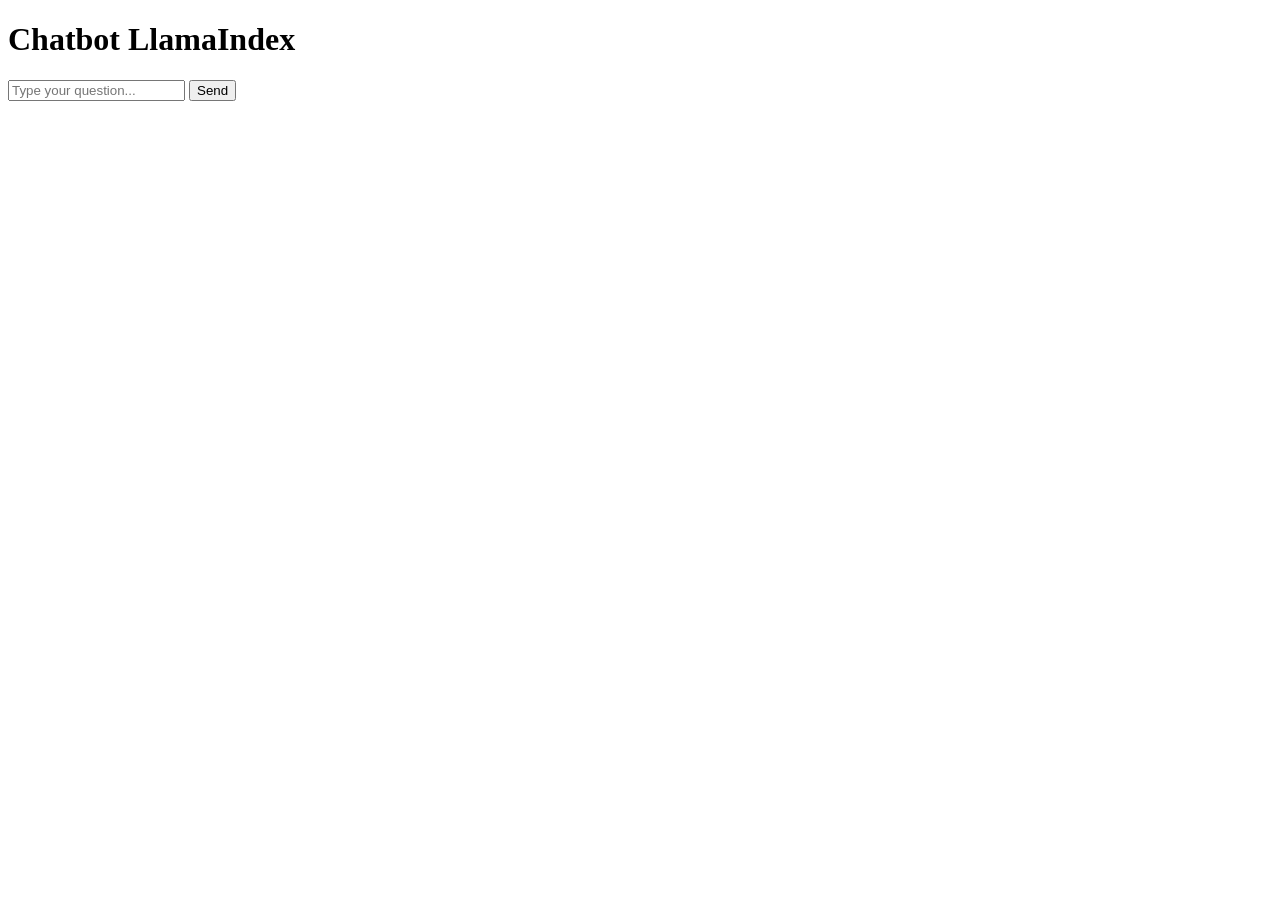
==== src/templates/index.html @ d7393c11 "first commit" ====
<!DOCTYPE html>
<html lang="en">
<head>
    <meta charset="UTF-8">
    <meta name="viewport" content="width=device-width, initial-scale=1.0">
    <title>Chatbot LlamaIndex</title>
    <link rel="stylesheet" href="{{ url_for('static', filename='style.css') }}">
</head>
<body>
    <div class="chat-container">
        <h1>Chatbot LlamaIndex</h1>
        <div id="chat-box"></div>
        <input type="text" id="user-input" placeholder="Type your question...">
        <button onclick="sendMessage()">Send</button>
    </div>
    
    <script>
        async function sendMessage() {
            const userInput = document.getElementById("user-input").value;
            if (!userInput) return;
            
            // Display user's question in the chat box
            document.getElementById("chat-box").innerHTML += `<p><strong>You:</strong> ${userInput}</p>`;
            document.getElementById("user-input").value = "";

            // Send request to the Flask API
            const response = await fetch("/chat", {
                method: "POST",
                headers: { "Content-Type": "application/json" },
                body: JSON.stringify({ query: userInput })
            });
            const data = await response.json();

            // Display chatbot response in the chat box
            document.getElementById("chat-box").innerHTML += `<p><strong>Bot:</strong> ${data.response}</p>`;
        }
    </script>
</body>
</html>
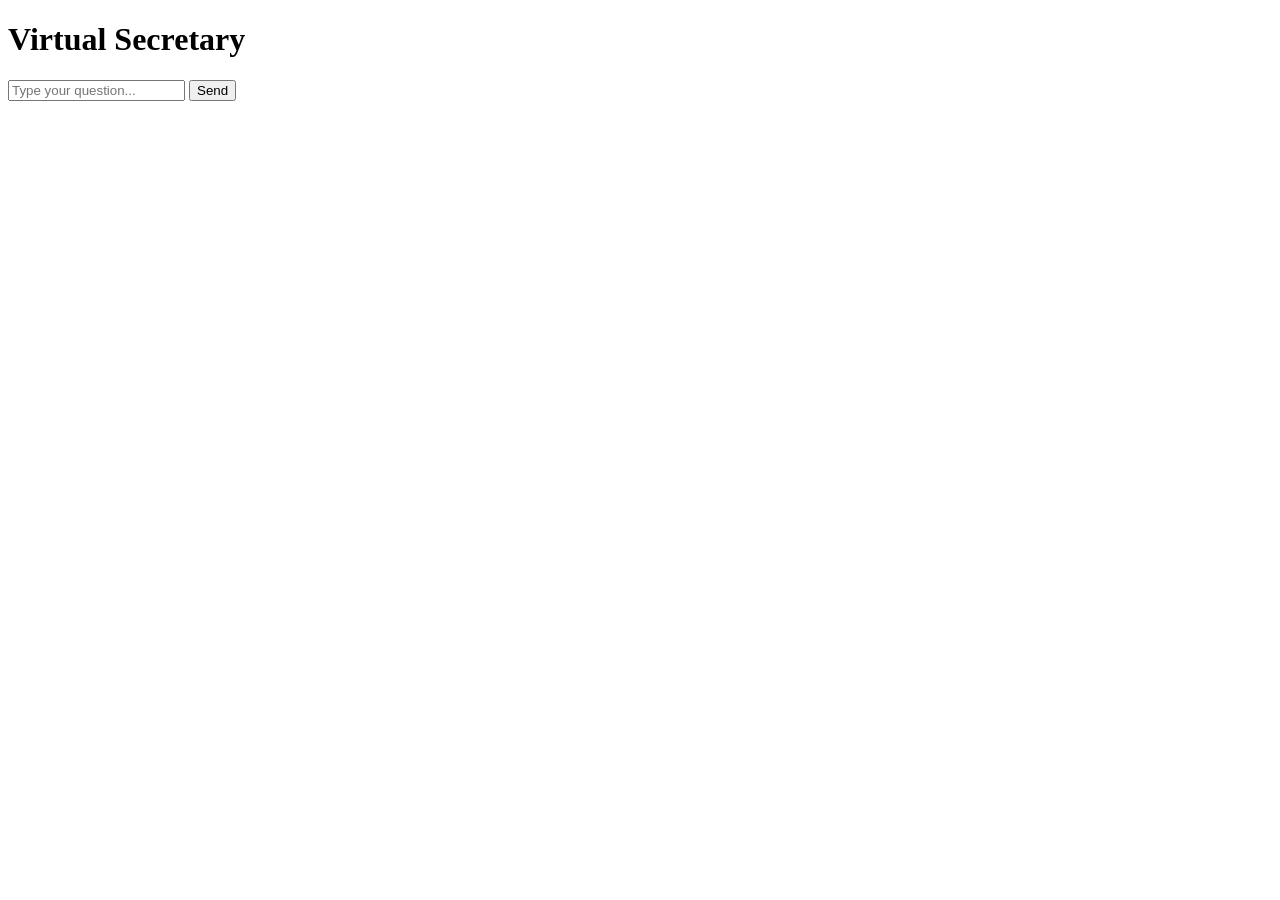
==== commit 8cc09df4: "Added prompt" ====
--- a/src/templates/index.html
+++ b/src/templates/index.html
@@ -8,7 +8,7 @@
 </head>
 <body>
     <div class="chat-container">
-        <h1>Chatbot LlamaIndex</h1>
+        <h1>Virtual Secretary</h1>
         <div id="chat-box"></div>
         <input type="text" id="user-input" placeholder="Type your question...">
         <button onclick="sendMessage()">Send</button>
@@ -18,21 +18,40 @@
         async function sendMessage() {
             const userInput = document.getElementById("user-input").value;
             if (!userInput) return;
-            
+
             // Display user's question in the chat box
-            document.getElementById("chat-box").innerHTML += `<p><strong>You:</strong> ${userInput}</p>`;
+            const chatBox = document.getElementById("chat-box");
+            chatBox.innerHTML += `<p><strong>You:</strong> ${userInput}</p>`;
             document.getElementById("user-input").value = "";
 
-            // Send request to the Flask API
+            // Create an entry for the chatbot response
+            const botResponse = document.createElement("p");
+            botResponse.innerHTML = "<strong>KatIA:</strong> ";
+            chatBox.appendChild(botResponse);
+
+            // Send the query to the Flask API
             const response = await fetch("/chat", {
                 method: "POST",
                 headers: { "Content-Type": "application/json" },
-                body: JSON.stringify({ query: userInput })
+                body: JSON.stringify({ query: userInput }),
             });
-            const data = await response.json();
 
-            // Display chatbot response in the chat box
-            document.getElementById("chat-box").innerHTML += `<p><strong>Bot:</strong> ${data.response}</p>`;
+            // Process the streamed response
+            const reader = response.body.getReader();
+            const decoder = new TextDecoder("utf-8");
+
+            // Read the streamed chunks
+            let done = false;
+            while (!done) {
+                const { value, done: streamDone } = await reader.read();
+                done = streamDone;
+
+                if (value) {
+                    // Decode the received chunk and append it to the bot's response
+                    const chunk = decoder.decode(value, { stream: true });
+                    botResponse.innerHTML += chunk;
+                }
+            }
         }
     </script>
 </body>
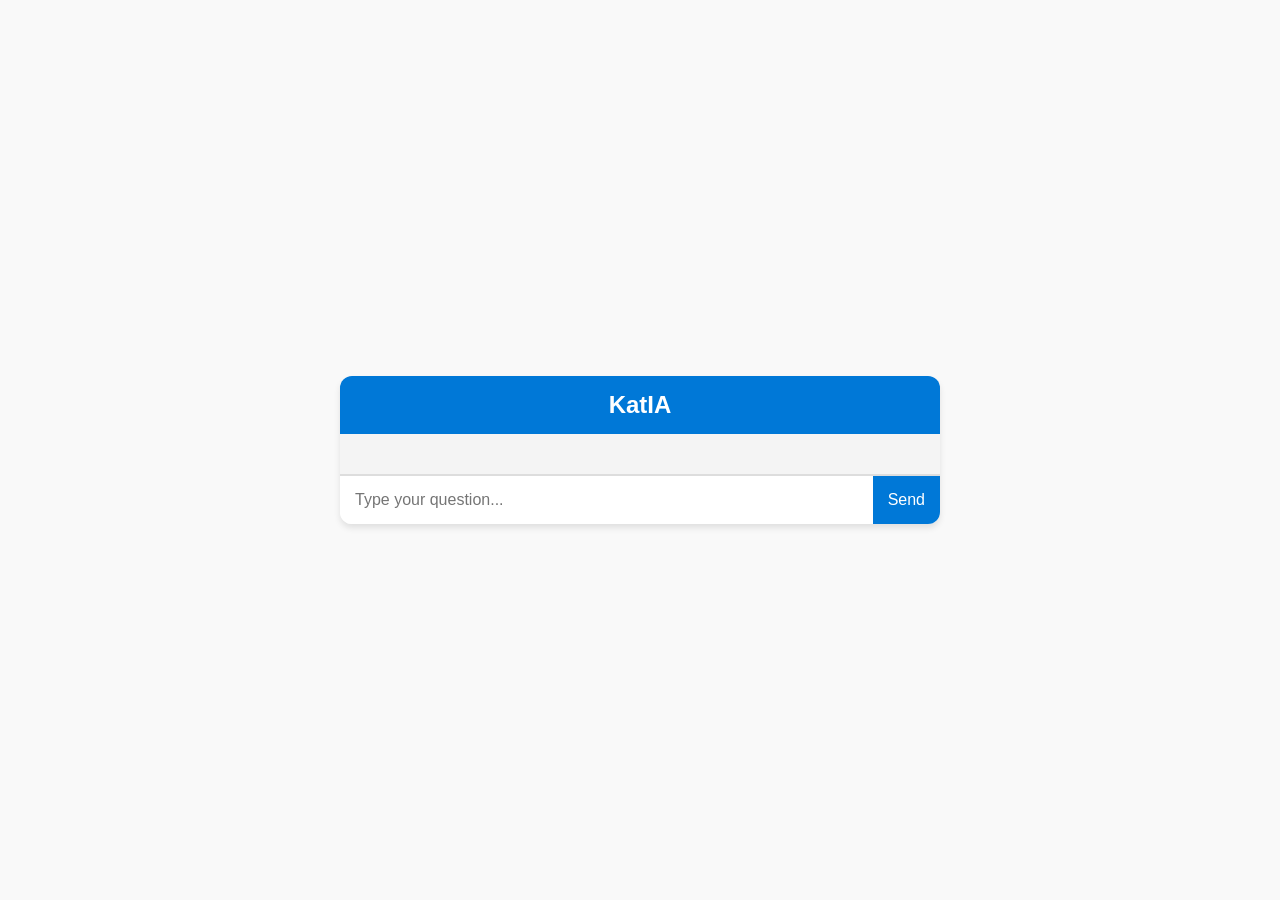
==== commit 9f77f8fa: "Updated template style" ====
--- a/src/templates/index.html
+++ b/src/templates/index.html
@@ -3,56 +3,166 @@
 <head>
     <meta charset="UTF-8">
     <meta name="viewport" content="width=device-width, initial-scale=1.0">
-    <title>Chatbot LlamaIndex</title>
-    <link rel="stylesheet" href="{{ url_for('static', filename='style.css') }}">
+    <title>KatIA - Chat</title>
+    <style>
+        body {
+            font-family: Arial, sans-serif;
+            background-color: #f9f9f9;
+            color: #333;
+            margin: 0;
+            padding: 0;
+            display: flex;
+            justify-content: center;
+            align-items: center;
+            height: 100vh;
+        }
+
+        .chat-container {
+            background-color: #ffffff;
+            width: 90%;
+            max-width: 600px;
+            border-radius: 12px;
+            box-shadow: 0 4px 6px rgba(0, 0, 0, 0.1);
+            overflow: hidden;
+            display: flex;
+            flex-direction: column;
+        }
+
+        h1 {
+            background-color: #0078d7;
+            color: #ffffff;
+            text-align: center;
+            margin: 0;
+            padding: 15px;
+            font-size: 1.5rem;
+        }
+
+        #chat-box {
+            flex: 1;
+            padding: 20px;
+            overflow-y: auto;
+            background-color: #f4f4f4;
+            border-bottom: 1px solid #ddd;
+        }
+
+        #chat-box p {
+            margin: 10px 0;
+            padding: 10px;
+            border-radius: 8px;
+            max-width: 75%;
+        }
+
+        #chat-box p strong {
+            display: block;
+            margin-bottom: 5px;
+        }
+
+        #chat-box p:nth-child(odd) {
+            background-color: #e6f7ff;
+            align-self: flex-start;
+        }
+
+        #chat-box p:nth-child(even) {
+            background-color: #daf6d6;
+            align-self: flex-end;
+        }
+
+        #user-input {
+            width: 100%;
+            border: none;
+            padding: 15px;
+            font-size: 1rem;
+            outline: none;
+        }
+
+        button {
+            background-color: #0078d7;
+            color: #ffffff;
+            border: none;
+            padding: 15px;
+            font-size: 1rem;
+            cursor: pointer;
+            transition: background-color 0.3s ease;
+        }
+
+        button:hover {
+            background-color: #005bb5;
+        }
+
+        .input-container {
+            display: flex;
+            border-top: 1px solid #ddd;
+        }
+
+        .input-container input {
+            flex: 1;
+        }
+
+        .input-container button {
+            flex: 0;
+        }
+    </style>
 </head>
 <body>
     <div class="chat-container">
-        <h1>Virtual Secretary</h1>
+        <h1>KatIA</h1>
         <div id="chat-box"></div>
-        <input type="text" id="user-input" placeholder="Type your question...">
-        <button onclick="sendMessage()">Send</button>
+        <div class="input-container">
+            <input type="text" id="user-input" placeholder="Type your question...">
+            <button onclick="sendMessage()">Send</button>
+        </div>
     </div>
-    
+
     <script>
+        // Fonction pour gérer l'envoi du message
         async function sendMessage() {
             const userInput = document.getElementById("user-input").value;
             if (!userInput) return;
-
-            // Display user's question in the chat box
+    
+            // Afficher la question de l'utilisateur dans la boîte de chat
             const chatBox = document.getElementById("chat-box");
             chatBox.innerHTML += `<p><strong>You:</strong> ${userInput}</p>`;
+            chatBox.scrollTop = chatBox.scrollHeight; // Scroll au bas
             document.getElementById("user-input").value = "";
-
-            // Create an entry for the chatbot response
+    
+            // Créer un conteneur pour la réponse du bot
             const botResponse = document.createElement("p");
             botResponse.innerHTML = "<strong>KatIA:</strong> ";
             chatBox.appendChild(botResponse);
-
-            // Send the query to the Flask API
+    
+            // Envoyer la requête à l'API Flask
             const response = await fetch("/chat", {
                 method: "POST",
                 headers: { "Content-Type": "application/json" },
                 body: JSON.stringify({ query: userInput }),
             });
-
-            // Process the streamed response
+    
+            // Traiter la réponse en flux
             const reader = response.body.getReader();
             const decoder = new TextDecoder("utf-8");
-
-            // Read the streamed chunks
+    
+            // Lire les morceaux de données
             let done = false;
             while (!done) {
                 const { value, done: streamDone } = await reader.read();
                 done = streamDone;
-
+    
                 if (value) {
-                    // Decode the received chunk and append it to the bot's response
+                    // Décoder le morceau reçu et l'ajouter à la réponse du bot
                     const chunk = decoder.decode(value, { stream: true });
                     botResponse.innerHTML += chunk;
+                    chatBox.scrollTop = chatBox.scrollHeight; // Continuer à faire défiler
                 }
             }
         }
-    </script>
+    
+        // Fonction pour détecter la touche "Enter"
+        document.getElementById("user-input").addEventListener("keypress", function(event) {
+            if (event.key === "Enter") {
+                event.preventDefault(); // Empêche le comportement par défaut (par ex. saut de ligne)
+                sendMessage(); // Appeler la fonction d'envoi
+            }
+        });
+    </script>    
 </body>
 </html>
